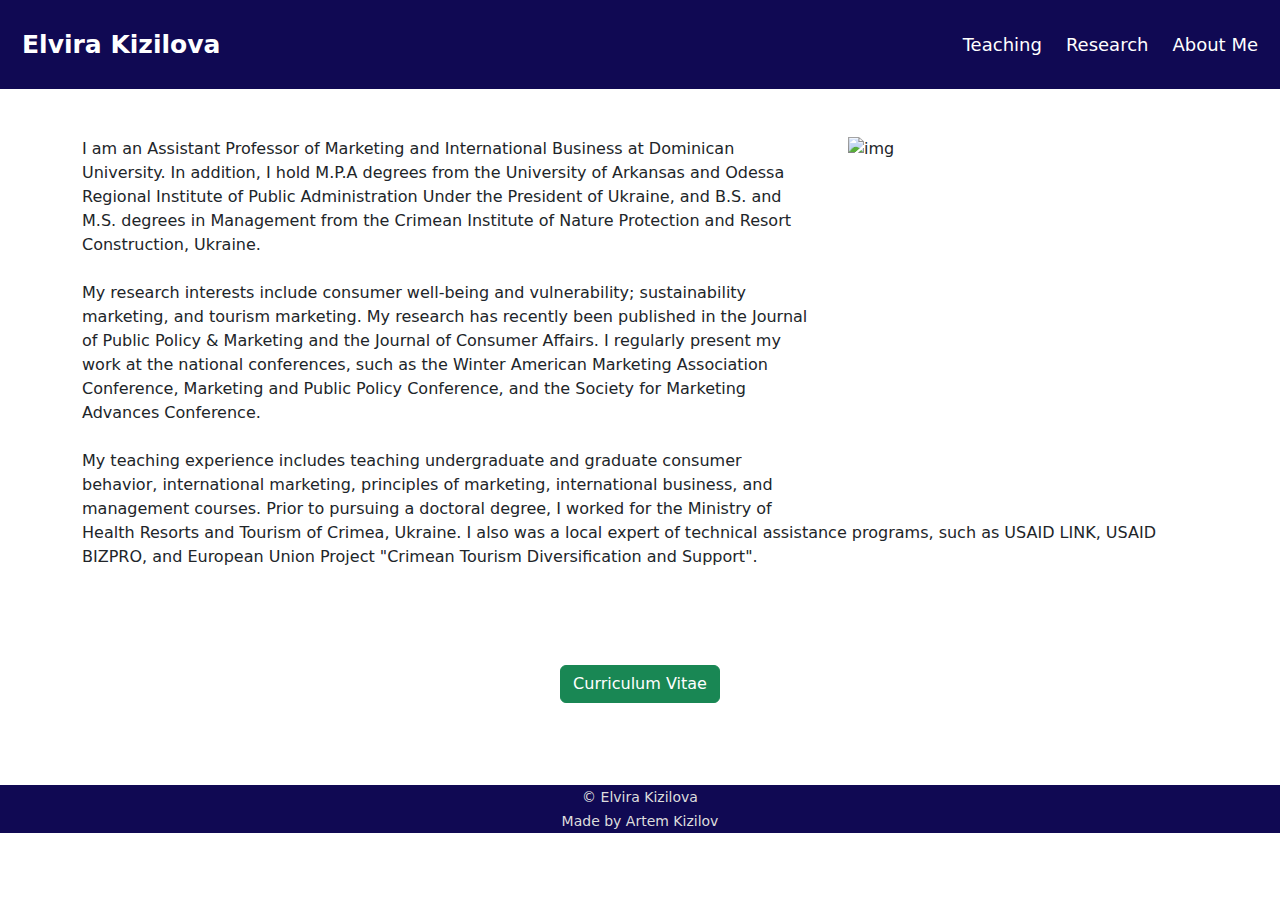
==== index.html @ 35244930 "Update index.html" ====
<!DOCTYPE html>
<html lang="en">
<head>
    <meta charset="UTF-8">
    <meta http-equiv="X-UA-Compatible" content="IE=edge">
    <meta name="viewport" content="width=device-width, initial-scale=1.0">
    <title>Elvira Kizilova</title>
    <link rel="stylesheet" href="style.css">
    <link rel="stylesheet" href="index.css">
    <link href="https://cdn.jsdelivr.net/npm/bootstrap@5.1.3/dist/css/bootstrap.min.css" rel="stylesheet">
    <script src="https://cdn.jsdelivr.net/npm/bootstrap@5.1.3/dist/js/bootstrap.bundle.min.js"></script>
    <link rel="icon" type="image/gif" href="">
</head>
<body>
    <div class="header">
        <a href="index.html" class="logo">Elvira Kizilova</a>
        <div class="header-right">
            <a class="link" href="teaching.html">Teaching</a>
            <a class="link" href="research.html">Research</a>
            <a class="link" href="about-me.html">About Me</a>
        </div>
    </div>
    <main>
        <div class="container">
            <img id="profile-pic" src="https://elvira-kizilova.org/IMG_4703.jpg" alt="img">
            <p class="about">I am an Assistant Professor of Marketing and International Business at Dominican University. In addition, I hold M.P.A degrees from the University of Arkansas and Odessa Regional Institute of Public Administration Under the President of Ukraine, and B.S. and M.S. degrees in Management from the Crimean Institute of Nature Protection and Resort Construction, Ukraine. <br><br>
                My research interests include consumer well-being and vulnerability; sustainability marketing, and tourism marketing.  My research has recently been published in the Journal of Public Policy & Marketing and the Journal of Consumer Affairs. I regularly present my work at the national conferences, such as the Winter American Marketing Association Conference, Marketing and Public Policy Conference, and the Society for Marketing Advances Conference. <br><br>
                My teaching experience includes teaching undergraduate and graduate consumer behavior, international marketing, principles of marketing, international business, and management courses.              
                Prior to pursuing a doctoral degree, I worked for the Ministry of Health Resorts and Tourism of Crimea, Ukraine. I also was a local expert of technical assistance programs, such as USAID LINK, USAID BIZPRO, and European Union Project "Crimean Tourism Diversification and Support".
            </p>
            <div id="CV-button" class="text-center">
                <a href="https://elvira-kizilova.org/KizilovaCV_2022.pdf" class="btn btn-success">Curriculum Vitae</a>
            </div>
        </div>
    </main>
    <footer>
        <small>&copy; Elvira Kizilova <br> Made by Artem Kizilov</small>
    </footer>
</body>
</html>
---- style.css ----
* {box-sizing: border-box;}

.container {
    margin-top: 3rem;
}

.header {
  overflow: hidden;
  background-color: #100953;
  padding: 20px 10px;
}
.header a {
  float: left;
  color: white;
  text-align: center;
  padding: 12px;
  text-decoration: none;
  font-size: 18px; 
  line-height: 25px;
  border-radius: 4px;
}

.header a.logo {
  font-size: 25px;
  font-weight: bold;
}

.header .link:hover {
    background-color: #ddd;
    color: black;
}

.logo:hover {
    color: #ddd;
}

.header-right {
    float: right;
}

footer {
    background-color: #100953;
    color: #ddd;
    text-align: center;
}

@media screen and (max-width: 500px) {
  .header a {
    float: none;
    display: block;
    text-align: left;
  }
  
  .header-right {
    float: none;
  }
}
---- index.css ----
#profile-pic {
    float: right;
    width: 350px;
    height: 368px;
    margin-left: 2rem;
}
#CV-button {
    margin-top: 6rem;
    margin-bottom: 5.1rem;
}


@media screen and (max-width:767px) {
  #profile-pic {
    float: none;
    margin-bottom: 2rem;
  }
}
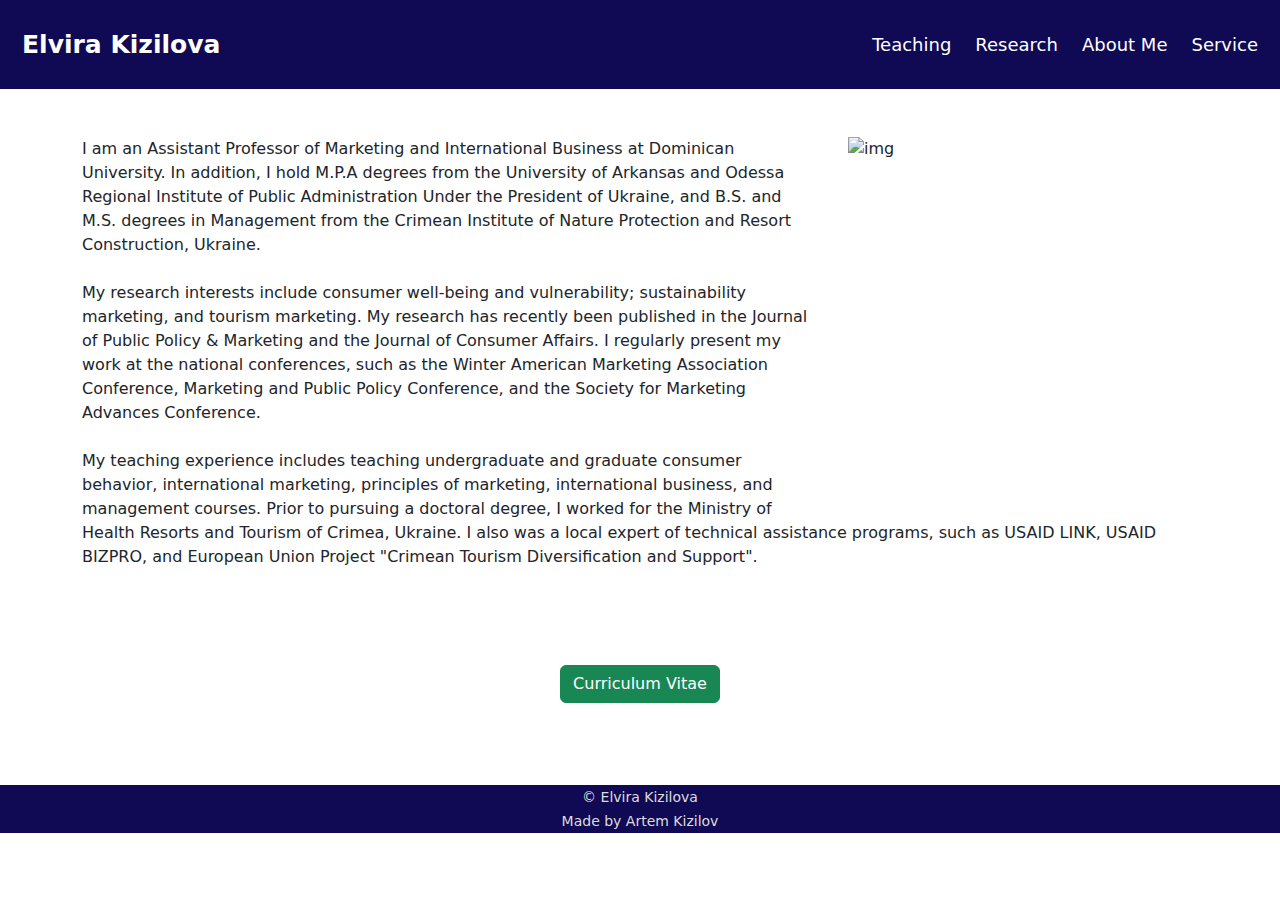
==== commit 0163825e: "Update index.html" ====
--- a/index.html
+++ b/index.html
@@ -18,6 +18,7 @@
             <a class="link" href="teaching.html">Teaching</a>
             <a class="link" href="research.html">Research</a>
             <a class="link" href="about-me.html">About Me</a>
+            <a class="link" href="service.html">Service</a>
         </div>
     </div>
     <main>
